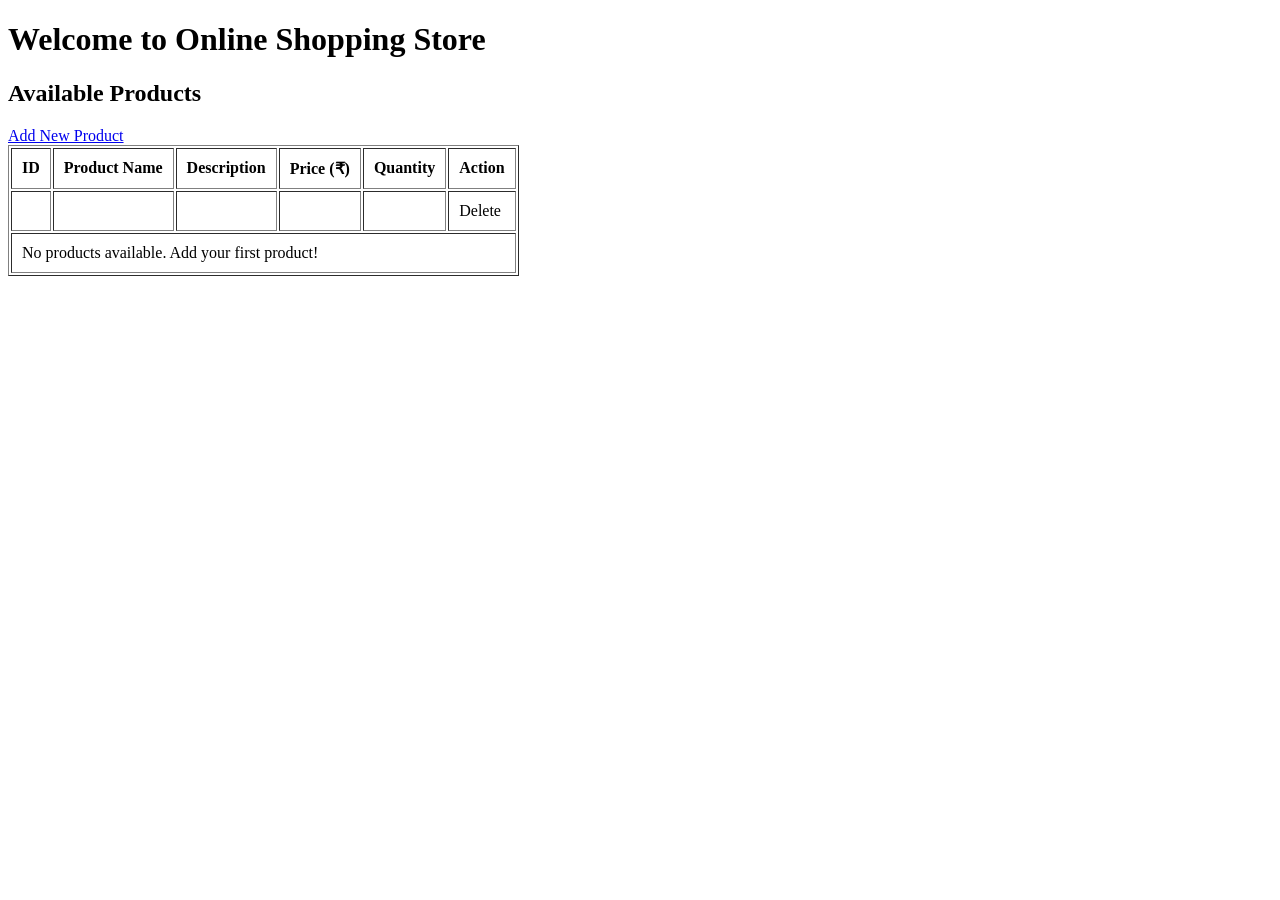
==== src/main/resources/templates/index.html @ 2ee77350 "Initial commit: Online Shopping Application" ====
<!DOCTYPE html>
<html xmlns:th="http://www.thymeleaf.org">
<head>
    <title>Online Shopping Store</title>
    <meta charset="UTF-8">
    <meta name="viewport" content="width=device-width, initial-scale=1.0">
    <link rel="stylesheet" th:href="@{/css/style.css}">
</head>
<body>

    <h1>Welcome to Online Shopping Store</h1>

    <h2>Available Products</h2>

    <a href="/add-product">Add New Product</a>

    <table border="1" cellpadding="10">
        <thead>
            <tr>
                <th>ID</th>
                <th>Product Name</th>
                <th>Description</th>
                <th>Price (₹)</th>
                <th>Quantity</th>
                <th>Action</th>
            </tr>
        </thead>

        <tbody>
            <tr th:each="product : ${products}">
                <td th:text="${product.id}"></td>
                <td th:text="${product.name}"></td>
                <td th:text="${product.description}"></td>
                <td th:text="${product.price}"></td>
                <td th:text="${product.quantity}"></td>
                <td>
                    <a th:href="@{/delete-product/{id}(id=${product.id})}">
                        Delete
                    </a>
                </td>
            </tr>

            <tr th:if="${#lists.isEmpty(products)}">
                <td colspan="6">No products available. Add your first product!</td>
            </tr>
        </tbody>
    </table>

</body>
</html>
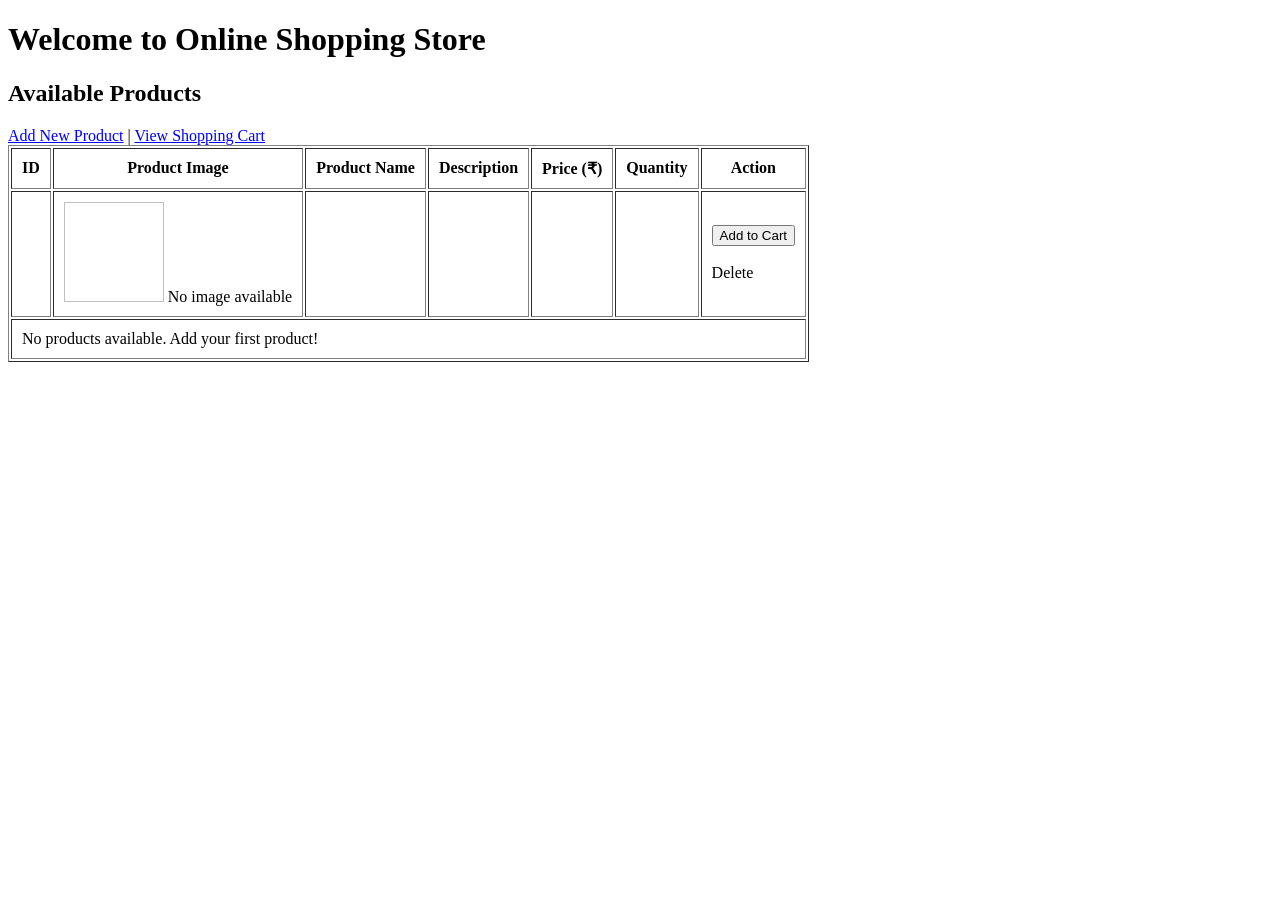
==== commit 77c6489d: "Add shopping cart and checkout functionality" ====
--- a/src/main/resources/templates/index.html
+++ b/src/main/resources/templates/index.html
@@ -14,11 +14,14 @@
     <h2>Available Products</h2>
 
     <a href="/add-product">Add New Product</a>
+    |
+    <a href="/cart">View Shopping Cart</a>
 
     <table border="1" cellpadding="10">
         <thead>
             <tr>
                 <th>ID</th>
+                <th>Product Image</th>
                 <th>Product Name</th>
                 <th>Description</th>
                 <th>Price (₹)</th>
@@ -30,11 +33,36 @@
         <tbody>
             <tr th:each="product : ${products}">
                 <td th:text="${product.id}"></td>
+
+                <td>
+                    <img th:if="${product.imageUrl != null and !product.imageUrl.isEmpty()}"
+                         th:src="${product.imageUrl}"
+                         th:alt="${product.name}"
+                         width="100"
+                         height="100"
+                         style="object-fit: contain;">
+
+                    <span th:if="${product.imageUrl == null or product.imageUrl.isEmpty()}">
+                        No image available
+                    </span>
+                </td>
+
                 <td th:text="${product.name}"></td>
                 <td th:text="${product.description}"></td>
                 <td th:text="${product.price}"></td>
                 <td th:text="${product.quantity}"></td>
+
                 <td>
+                    <form th:action="@{/cart/add/{id}(id=${product.id})}"
+                          method="post">
+                        <button type="submit"
+                                th:disabled="${product.quantity <= 0}">
+                            Add to Cart
+                        </button>
+                    </form>
+
+                    <br>
+
                     <a th:href="@{/delete-product/{id}(id=${product.id})}">
                         Delete
                     </a>
@@ -42,11 +70,12 @@
             </tr>
 
             <tr th:if="${#lists.isEmpty(products)}">
-                <td colspan="6">No products available. Add your first product!</td>
+                <td colspan="7">
+                    No products available. Add your first product!
+                </td>
             </tr>
         </tbody>
     </table>
 
 </body>
 </html>
-
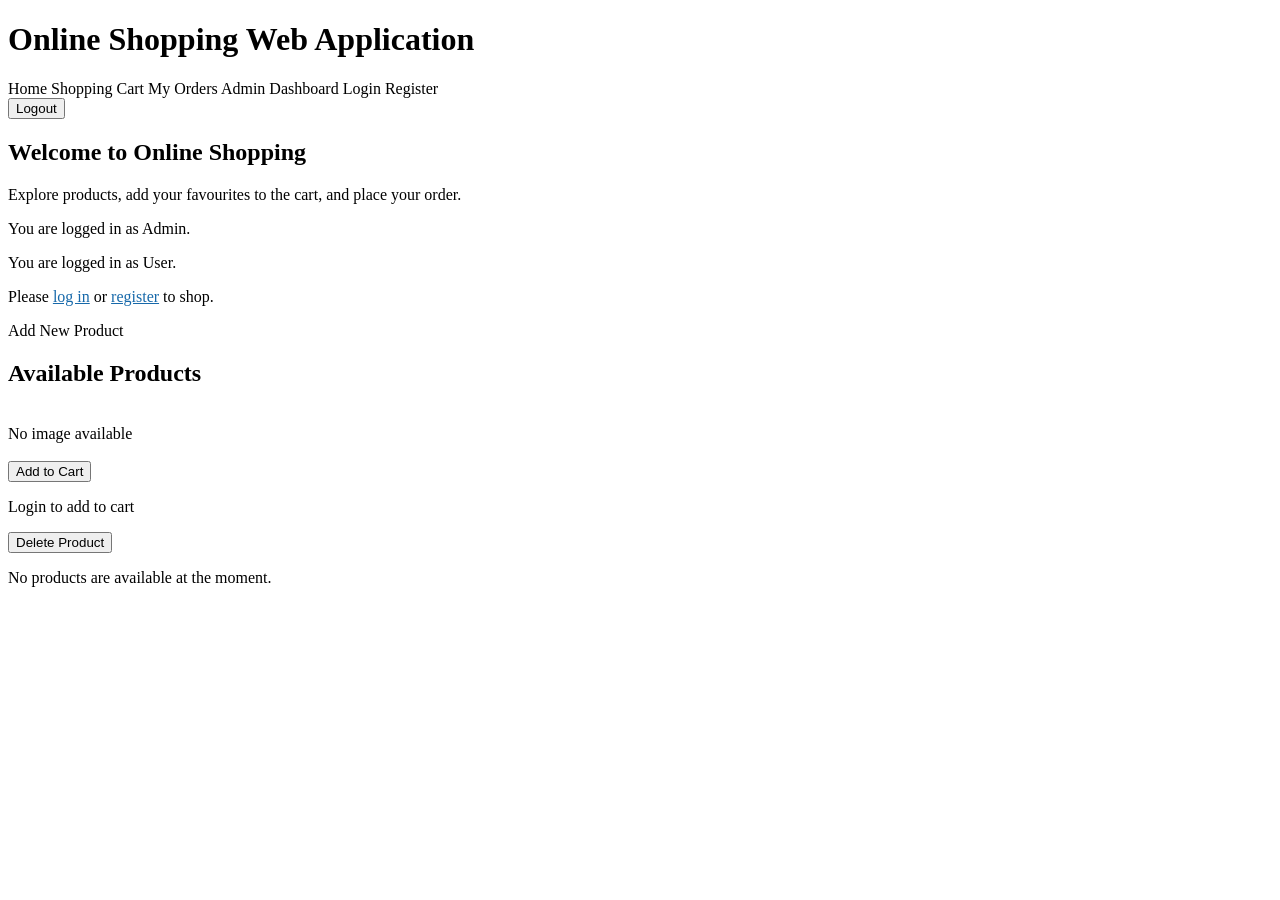
==== commit ebeda418: "Add login, admin dashboard and order cancellation" ====
--- a/src/main/resources/templates/index.html
+++ b/src/main/resources/templates/index.html
@@ -1,81 +1,142 @@
-
 <!DOCTYPE html>
 <html xmlns:th="http://www.thymeleaf.org">
+
 <head>
-    <title>Online Shopping Store</title>
+    <title>Online Shopping Web Application</title>
     <meta charset="UTF-8">
     <meta name="viewport" content="width=device-width, initial-scale=1.0">
     <link rel="stylesheet" th:href="@{/css/style.css}">
 </head>
+
 <body>
 
-    <h1>Welcome to Online Shopping Store</h1>
+<header class="site-header">
+
+    <h1>Online Shopping Web Application</h1>
+
+    <nav>
+        <a th:href="@{/}">Home</a>
+
+        <a th:if="${isUser}" th:href="@{/cart}">Shopping Cart</a>
+
+        <a th:if="${isUser}" th:href="@{/orders}">My Orders</a>
+
+        <a th:if="${isAdmin}" th:href="@{/admin}">Admin Dashboard</a>
+
+        <a th:if="${!loggedIn}"
+           th:href="@{/login}"
+           class="auth-button">Login</a>
+
+        <a th:if="${!loggedIn}"
+           th:href="@{/register}"
+           class="auth-button register-button">Register</a>
+
+        <form th:if="${loggedIn}"
+              th:action="@{/logout}"
+              method="post"
+              class="nav-form">
+
+            <button type="submit" class="nav-button">Logout</button>
+
+        </form>
+    </nav>
+
+</header>
+
+<main class="container">
+
+    <section class="welcome">
+
+        <h2>Welcome to Online Shopping</h2>
+
+        <p>
+            Explore products, add your favourites to the cart,
+            and place your order.
+        </p>
+
+        <p th:if="${isAdmin}" class="role-label">
+            You are logged in as Admin.
+        </p>
+
+        <p th:if="${isUser}" class="role-label">
+            You are logged in as User.
+        </p>
+
+        <p th:if="${!loggedIn}">
+            Please
+            <a th:href="@{/login}" class="text-link" style="display:inline; padding:0; margin:0; background:transparent; color:#1769aa; text-decoration:underline; border:0; border-radius:0; box-shadow:none; font-size:inherit; font-weight:normal;">log in</a>
+            or
+            <a th:href="@{/register}" class="text-link" style="display:inline; padding:0; margin:0; background:transparent; color:#1769aa; text-decoration:underline; border:0; border-radius:0; box-shadow:none; font-size:inherit; font-weight:normal;">register</a>
+            to shop.
+        </p>
+
+        <a th:if="${isAdmin}"
+           class="primary-button"
+           th:href="@{/add-product}">
+            Add New Product
+        </a>
+
+    </section>
 
     <h2>Available Products</h2>
 
-    <a href="/add-product">Add New Product</a>
-    |
-    <a href="/cart">View Shopping Cart</a>
+    <div class="product-grid">
 
-    <table border="1" cellpadding="10">
-        <thead>
-            <tr>
-                <th>ID</th>
-                <th>Product Image</th>
-                <th>Product Name</th>
-                <th>Description</th>
-                <th>Price (₹)</th>
-                <th>Quantity</th>
-                <th>Action</th>
-            </tr>
-        </thead>
+        <article class="product-card" th:each="product : ${products}">
 
-        <tbody>
-            <tr th:each="product : ${products}">
-                <td th:text="${product.id}"></td>
+            <img th:if="${product.imageUrl != null and !product.imageUrl.isEmpty()}"
+                 th:src="${product.imageUrl}"
+                 th:alt="${product.name}">
 
-                <td>
-                    <img th:if="${product.imageUrl != null and !product.imageUrl.isEmpty()}"
-                         th:src="${product.imageUrl}"
-                         th:alt="${product.name}"
-                         width="100"
-                         height="100"
-                         style="object-fit: contain;">
+            <div class="no-image"
+                 th:if="${product.imageUrl == null or product.imageUrl.isEmpty()}">
+                No image available
+            </div>
 
-                    <span th:if="${product.imageUrl == null or product.imageUrl.isEmpty()}">
-                        No image available
-                    </span>
-                </td>
+            <h3 th:text="${product.name}"></h3>
 
-                <td th:text="${product.name}"></td>
-                <td th:text="${product.description}"></td>
-                <td th:text="${product.price}"></td>
-                <td th:text="${product.quantity}"></td>
+            <p th:text="${product.description}"></p>
 
-                <td>
-                    <form th:action="@{/cart/add/{id}(id=${product.id})}"
-                          method="post">
-                        <button type="submit"
-                                th:disabled="${product.quantity <= 0}">
-                            Add to Cart
-                        </button>
-                    </form>
+            <p class="price" th:text="|₹${product.price}|"></p>
 
-                    <br>
+            <p th:text="|Available quantity: ${product.quantity}|"></p>
 
-                    <a th:href="@{/delete-product/{id}(id=${product.id})}">
-                        Delete
-                    </a>
-                </td>
-            </tr>
+            <form th:if="${loggedIn and !isAdmin}"
+                  th:action="@{/cart/add/{id}(id=${product.id})}"
+                  method="post">
 
-            <tr th:if="${#lists.isEmpty(products)}">
-                <td colspan="7">
-                    No products available. Add your first product!
-                </td>
-            </tr>
-        </tbody>
-    </table>
+                <button type="submit"
+                        th:disabled="${product.quantity <= 0}">
+                    Add to Cart
+                </button>
+
+            </form>
+
+            <p th:if="${!loggedIn}">
+                <a th:href="@{/login}">Login to add to cart</a>
+            </p>
+
+            <form th:if="${isAdmin}"
+                  th:action="@{/delete-product/{id}(id=${product.id})}"
+                  method="post"
+                  class="card-action"
+                  onsubmit="return confirm('Delete this product?');">
+
+                <button type="submit" class="danger-button">
+                    Delete Product
+                </button>
+
+            </form>
+
+        </article>
+
+    </div>
+
+    <p th:if="${#lists.isEmpty(products)}">
+        No products are available at the moment.
+    </p>
+
+</main>
 
 </body>
 </html>
